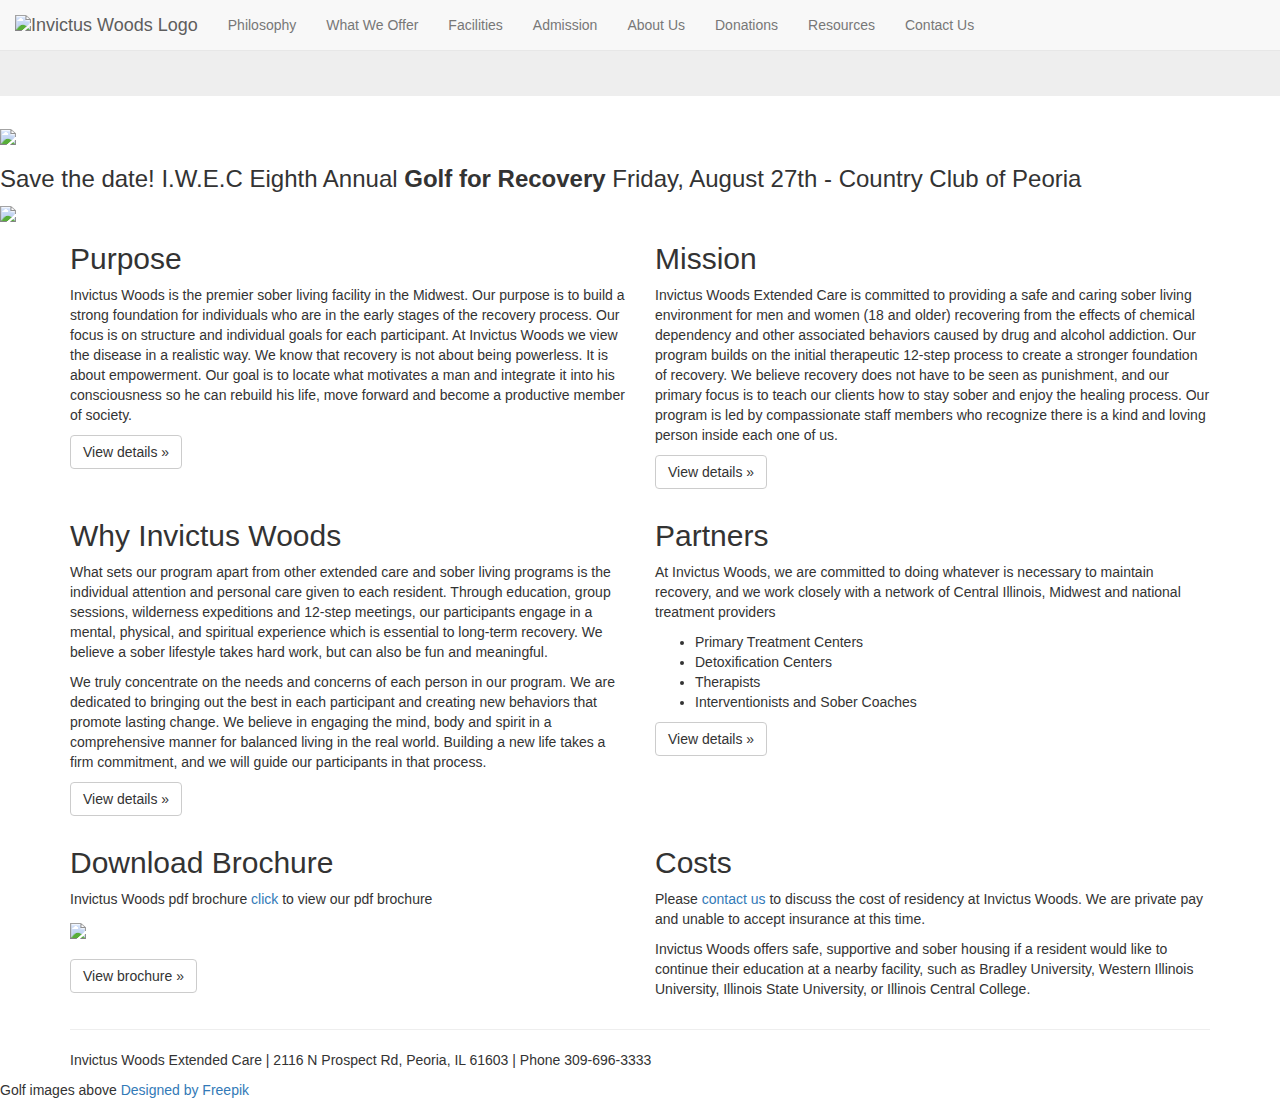
==== public/index.html @ 7828e5a7 "initial commit" ====
<!DOCTYPE html>
<!-- saved from url=(0030)/ -->
<html lang="en" class="">

<head>
  <meta http-equiv="Content-Type" content="text/html; charset=UTF-8">

  <meta http-equiv="X-UA-Compatible" content="IE=edge">
  <meta name="viewport" content="width=device-width, initial-scale=1">
  <meta name="description"
    content="Invictus Woods is the premier sober living facility in the Midwest. Our purpose is to build a strong foundation for individuals who are in the early stages of the recovery process. Our focus is on structure and individual goals for each participant. At Invictus Woods we view the disease in a realistic way. We know that recovery is not about being powerless. It is about empowerment. Our goal is to locate what motivates a man and integrate it into his consciousness so he can rebuild his life, move forward and become a productive member of society.">
  <meta name="author" content="">
  <link rel="icon" href="./favicon.ico">


  <title>Invictus Woods | Central Illinois Sober Living/Extended Care</title>



  <!-- Bootstrap core CSS -->
  <link rel="stylesheet" href="./static/bootstrap.min.css" type="text/css">

  <!-- Custom styles for this template -->
  <link href="/static/style.css" rel="stylesheet">
  <link href="/static/twbs-color-theme.css" rel="stylesheet">
  <link href="/static/jumbotron-backgrounds.css" rel="stylesheet">

  <link href="/static/jquery.fancybox.css" rel="stylesheet">

  <link rel="shortcut icon" href="./favicon.ico" type="image/x-icon">

  <script>
    (function (i, s, o, g, r, a, m) {
      i['GoogleAnalyticsObject'] = r; i[r] = i[r] || function () {
        (i[r].q = i[r].q || []).push(arguments)
      }, i[r].l = 1 * new Date(); a = s.createElement(o),
        m = s.getElementsByTagName(o)[0]; a.async = 1; a.src = g; m.parentNode.insertBefore(a, m)
    })(window, document, 'script', '//www.google-analytics.com/analytics.js', 'ga');

    ga('create', 'UA-58618211-1', 'auto');
    ga('send', 'pageview');

  </script>

  <style type="text/css">
    .fancybox-margin {
      margin-right: 0px;
    }
  </style>
</head>

<body class="home">

  <nav class="navbar navbar-default navbar-fixed-top">
    <div class="container-fluid">
      <div class="navbar-header">
        <button type="button" class="navbar-toggle collapsed" data-toggle="collapse" data-target="#navbar"
          aria-expanded="false" aria-controls="navbar">
          <span class="sr-only">Toggle navigation</span>
          <span class="icon-bar"></span>
          <span class="icon-bar"></span>
          <span class="icon-bar"></span>
        </button>

        <a href="/" class="logo-link navbar-brand">
          <img alt="Invictus Woods Logo" class="logo" src="/static/invictus_woods_logo.svg"
            onerror="this.onerror=null; this.src=&#39;images/invictus_woods_logo.png&#39;">
        </a>

      </div>
      <div id="navbar" class="collapse navbar-collapse">
        <ul class="nav navbar-nav">
          <li id="philosophy"><a href="/philosophy.html">Philosophy</a></li>
          <li id="services"><a href="/services.html">What We Offer</a></li>
          <li id="facility"><a href="/facilities.html">Facilities</a></li>
          <li id="admission"><a href="/admission.html">Admission</a></li>
          <li id="about"><a href="/about.html">About Us</a></li>
          <li id="donations"><a href="/donations.html">Donations</a></li>
          <li id="resources"><a href="/resources.html">Resources</a></li>
          <li id="contact"><a href="/contact.html">Contact Us</a></li>
        </ul>
      </div>
      <!--/.nav-collapse -->
    </div>
  </nav>
  <script>var makeActive = 'nope';</script>
  <!-- Main jumbotron for a primary marketing message or call to action -->
  <div class="jumbotron">
  </div>
  <div id="home-golf">
    <img src="/static/ball_tee.png" class="left">
    <div id="insideGolf">

      <!-- <h3>Postponed: <a href="/images/IWEC-Golf_for_Recovery.pdf" target="_blank">I.W.E.C Eighth Annual <b>Golf for
            Recovery</b></a> Friday, September 25th - Country Club of Peoria</h3> -->
      <h3>Save the date! I.W.E.C Eighth Annual <b>Golf for Recovery</b> Friday, August 27th - Country Club of Peoria
      </h3>

    </div>
    <img src="/static/golfcart.png" class="right">
    <div class="clear"></div>
  </div>
  <div class="container">
    <!-- Example row of columns -->
    <div class="row">
      <div class="col-md-6">
        <h2>Purpose</h2>
        <p>Invictus Woods is the premier sober living facility in the Midwest. Our purpose is to build a strong
          foundation for individuals who are in the early stages of the recovery process. Our focus is on structure and
          individual goals for each participant. At Invictus Woods we view the disease in a realistic way. We know that
          recovery is not about being powerless. It is about empowerment. Our goal is to locate what motivates a man and
          integrate it into his consciousness so he can rebuild his life, move forward and become a productive member of
          society.</p>
        <p><a class="btn btn-default" href="/philosophy.html" role="button">View details »</a></p>
      </div>
      <div class="col-md-6">
        <h2>Mission</h2>
        <p>Invictus Woods Extended Care is committed to providing a safe and caring sober living environment for men and
          women (18 and older) recovering from the effects of chemical dependency and other associated behaviors caused
          by drug and alcohol addiction. Our program builds on the initial therapeutic 12-step process to create a
          stronger foundation of recovery. We believe recovery does not have to be seen as punishment, and our primary
          focus is to teach our clients how to stay sober and enjoy the healing process. Our program is led by
          compassionate staff members who recognize there is a kind and loving person inside each one of us.</p>
        <p><a class="btn btn-default" href="/philosophy.html" role="button">View details »</a></p>
      </div>

    </div>
    <!-- Example row of columns -->
    <div class="row">
      <div class="col-md-6">
        <h2>Why Invictus Woods</h2>
        <p>What sets our program apart from other extended care and sober living programs is the individual attention
          and personal care given to each resident. Through education, group sessions, wilderness expeditions and
          12-step meetings, our participants engage in a mental, physical, and spiritual experience which is essential
          to long-term recovery. We believe a sober lifestyle takes hard work, but can also be fun and meaningful.</p>
        <p>We truly concentrate on the needs and concerns of each person in our program. We are dedicated to bringing
          out the best in each participant and creating new behaviors that promote lasting change. We believe in
          engaging the mind, body and spirit in a comprehensive manner for balanced living in the real world. Building a
          new life takes a firm commitment, and we will guide our participants in that process.</p>
        <p><a class="btn btn-default" href="/services.html" role="button">View details »</a></p>
      </div>
      <div class="col-md-6">
        <h2>Partners</h2>
        <p>At Invictus Woods, we are committed to doing whatever is necessary to maintain recovery, and we work closely
          with a network of Central Illinois, Midwest and national treatment providers</p>
        <ul>
          <li>Primary Treatment Centers</li>
          <li>Detoxification Centers</li>
          <li>Therapists</li>
          <li>Interventionists and Sober Coaches</li>
        </ul>
        <p><a class="btn btn-default" href="/resources.html" role="button">View details »</a></p>
      </div>
    </div>
    <div class="row">
      <div class="col-md-6">
        <h2>Download Brochure</h2>
        <p>Invictus Woods pdf brochure
          <a href="/images/InvictusWoods_Brochure.pdf">click</a> to view our pdf brochure
        </p>
        <a href="/images/InvictusWoods_Brochure.pdf">
          <img src="/static/pdf_brochure.png">
        </a><br><br>

        <p><a class="btn btn-default" href="/images/InvictusWoods_Brochure.pdf" role="button">View brochure »</a></p>
      </div>
      <div class="col-md-6">
        <h2>Costs</h2>
        <p>Please <a href="/contact.html">contact us</a> to discuss the cost of residency at Invictus Woods. We are
          private pay and unable to accept insurance at this time.</p>
        <p>Invictus Woods offers safe, supportive and sober housing if a resident would like to continue their education
          at a nearby facility, such as Bradley University, Western Illinois University, Illinois State University, or
          Illinois Central College.

        </p>
      </div>
    </div>


    <hr>

    <footer>
      <p id="copyright">Invictus Woods Extended Care | 2116 N Prospect Rd, Peoria, IL 61603 | Phone 309-696-3333</p>
    </footer>
  </div> <!-- /container -->


  <!-- Bootstrap, jQeury and our JavaScript
    ================================================== -->
  <!-- CDN -->
  <script src="/static/jquery-2.2.0.min.js"></script>
  <script src="/static/bootstrap.min.js"></script>
  <script src="/static/jquery.fancybox.js"></script>
  <script type="text/javascript">
    $(document).ready(function () {

      $('.fancybox').fancybox();

    });
  </script>
  <script>
    if (!window.jQuery) {
      alert('jQuery is not loaded');
    }
    if (makeActive != 'nope') {
      $(makeActive).addClass('active');
    }
    var width = $(window).width();


    function shortenMenu(howWide) {
      if (howWide < 992 && howWide > 771) {
        $('#services > a').html('Services');
        $('#about > a').html('About');
        $('#facility > a').html('Facility');
        $('#contact > a').html('Contact');
      }
    }

    var height = window.innerHeight ? window.innerHeight : $(window).height()

    function fullJumboPhone(howTall) {
      if (howTall < 741) {
        $('.jumbotron').height(howTall - 45);
      }
    }

    shortenMenu(width);
    fullJumboPhone(height);
  </script>


  <div class="golf-graphic-credit">Golf images above <a
      href="http://www.freepik.com/free-vector/hand-drawn-golf-vectors_735559.htm">Designed by Freepik</a></div>

  <script>$('body').addClass('home');</script>
</body>

</html>
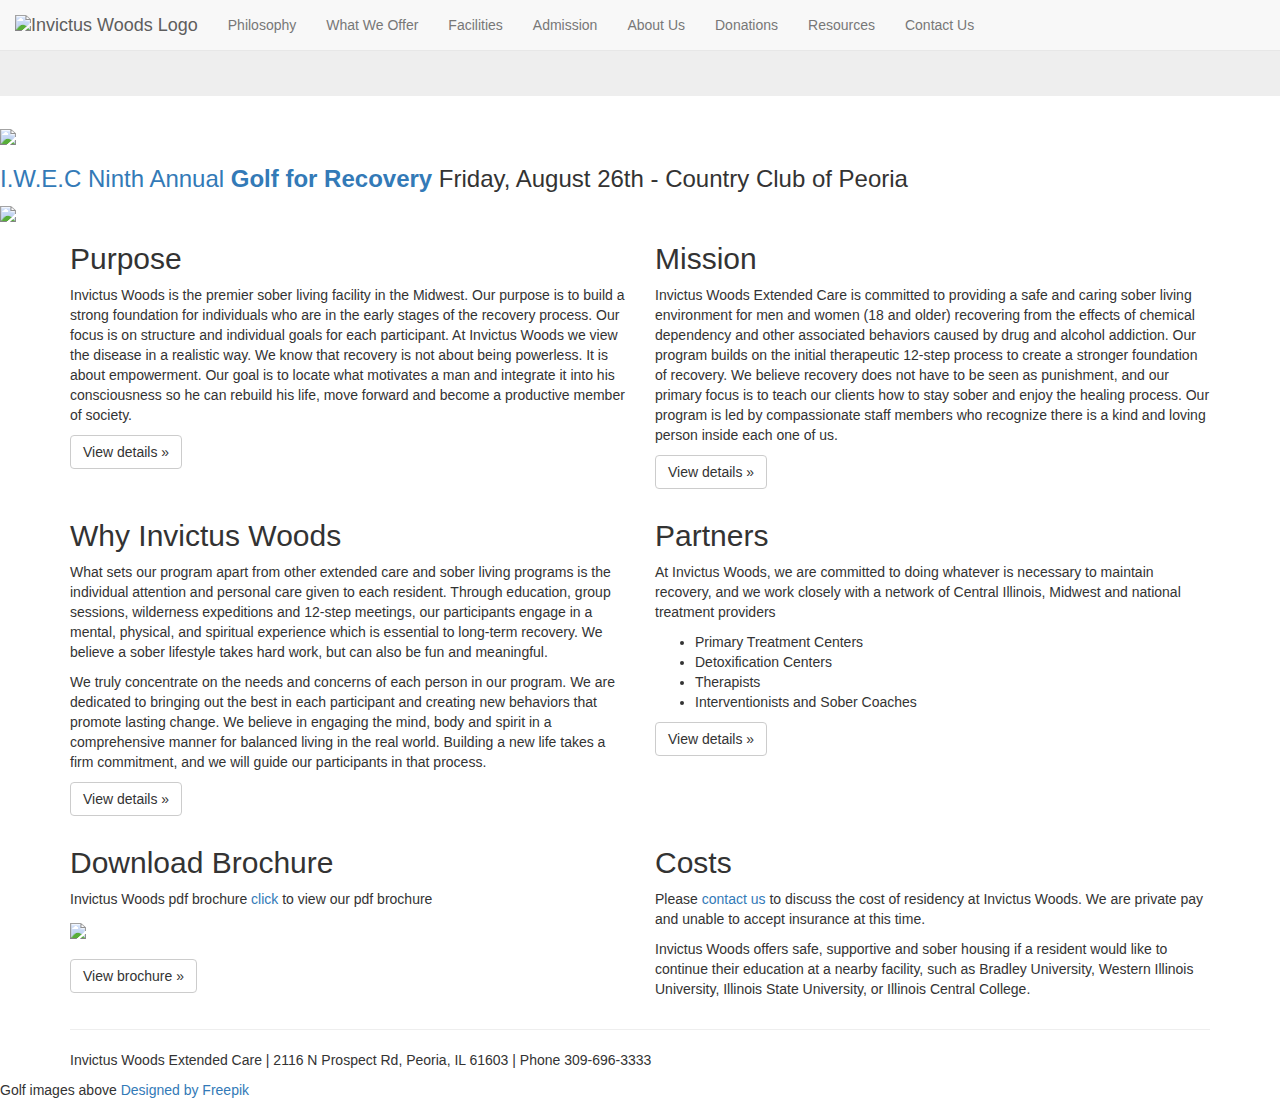
==== commit d7e2d138: "Current as of May 2023" ====
--- a/public/index.html
+++ b/public/index.html
@@ -91,10 +91,10 @@
     <img src="/static/ball_tee.png" class="left">
     <div id="insideGolf">
 
-      <!-- <h3>Postponed: <a href="/images/IWEC-Golf_for_Recovery.pdf" target="_blank">I.W.E.C Eighth Annual <b>Golf for
-            Recovery</b></a> Friday, September 25th - Country Club of Peoria</h3> -->
-      <h3>Save the date! I.W.E.C Eighth Annual <b>Golf for Recovery</b> Friday, August 27th - Country Club of Peoria
-      </h3>
+      <h3><a href="/images/IWEC-Golf_for_Recovery.pdf" target="_blank">I.W.E.C Ninth Annual <b>Golf for
+            Recovery</b></a> Friday, August 26th - Country Club of Peoria</h3>
+      <!-- <h3>Save the date! I.W.E.C Eighth Annual <b>Golf for Recovery</b> Friday, August 27th - Country Club of Peoria
+      </h3> -->
 
     </div>
     <img src="/static/golfcart.png" class="right">
@@ -236,4 +236,4 @@
   <script>$('body').addClass('home');</script>
 </body>
 
-</html>+</html>
